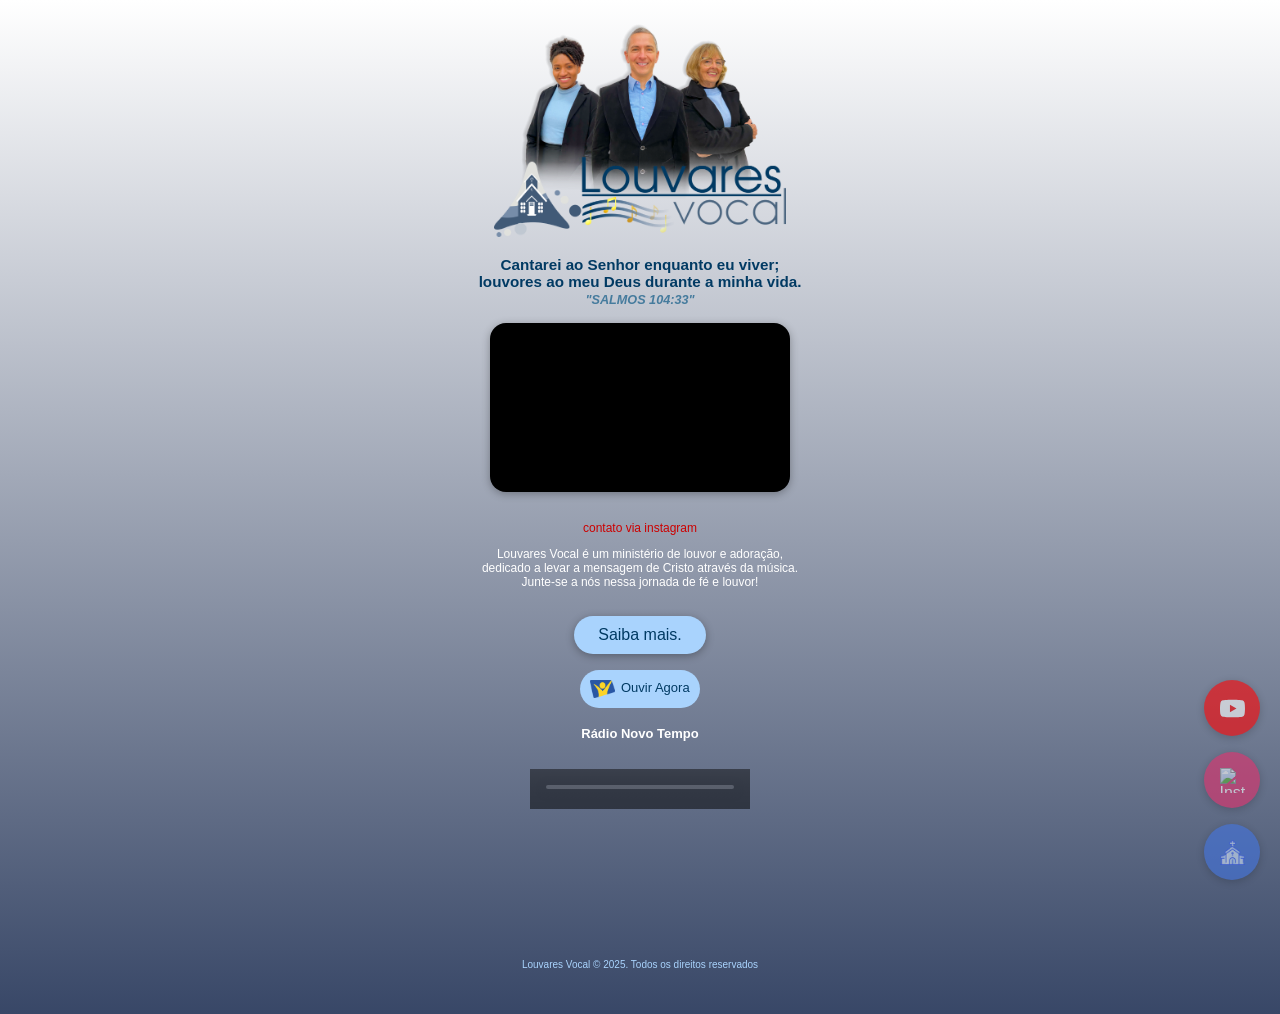
==== index.html @ d56c3304 "Alteração no botão NT" ====
<!DOCTYPE html>
<html lang="pt-br">
<head>
    <meta charset="UTF-8">
    <!-- Responsividade para dispositivos móveis -->
    <meta name="viewport" content="width=414, initial-scale=1, maximum-scale=1, user-scalable=no">
    <title>Louvares Vocal</title>

    <!-- Ícone da aba do navegador -->
    <link rel="icon" href="image/Logo.png" sizes="32">
    <link rel='stylesheet' href='https://cdn-uicons.flaticon.com/2.6.0/uicons-regular-rounded/css/uicons-regular-rounded.css'>
    <!-- Manifesto PWA para instalação como aplicativo -->
    <link rel="manifest" href="manifest.json">

    <style>
        /* =============================== */
        /* VARIÁVEIS GLOBAIS              */
        /* =============================== */
        :root {
            --primary-color: #ff0000;   /* Cor principal do botão YouTube */
            --insta-color: #e1306c;     /* Cor do botão Instagram */
            --location-color: #4274e0;  /* Cor do botão de localização */
            --button-size: 56px;        /* Tamanho dos botões flutuantes */
            --shadow: 0 2px 8px rgba(0,0,0,0.3); /* Sombra padrão dos elementos */
        }

        /* =============================== */
        /* ESTILO GERAL DO BODY            */
        /* =============================== */
        body {
            font-family: "Open Sans", sans-serif; /* Fonte padrão do site */
            margin: 0;                             /* Sem margem */
            padding: 0;                            /* Sem padding */
            background-image: linear-gradient(#ffffff, #384767); /* Fundo em degradê */
            display: flex;                         /* Flexbox para centralizar conteúdo */
            justify-content: center;               /* Centraliza horizontalmente */
            min-height: 100vh;                     /* Ocupa altura total da tela */
        }

        /* =============================== */
        /* CONTAINER PRINCIPAL             */
        /* =============================== */
        .container {
            max-width: 414px;              /* Largura máxima do iPhone SE */
            width: 100vw;                  /* Ocupa largura total da viewport */
            min-height: 100vh;             /* Altura mínima igual a tela */
            padding: 24px;                 /* Espaçamento interno */
            box-sizing: border-box;        /* Inclui padding na largura/altura */
            display: flex;                 /* Flexbox para organização vertical */
            flex-direction: column;        /* Coloca itens em coluna */
            align-items: center;           /* Centraliza horizontalmente */
        }

        /* =============================== */
        /* IMAGEM DE PERFIL / CAPA         */
        /* =============================== */
        .profile-pic{
            width: 100%;                   /* Ocupa 100% da largura do container */
            height: 210px;                 /* Altura fixa da seção de perfil */
            align-content: center;
            text-align: center;            /* Centraliza conteúdo dentro da div */
            margin-bottom: 2px;            /* Espaço abaixo */
            padding-bottom: 2px;           /* Pequeno padding inferior */
        }

        #Logo {
            width: 80%;                     /* Logo ocupa 80% da largura da seção */
            height: auto;                   /* Mantém proporção da imagem */
            margin-bottom: 10px;            /* Espaço abaixo do logo */
        }

        /* =============================== */
        /* NOME / TÍTULO (opcional)        */
        /* =============================== */
        .name {
            text-align: center;             /* Centraliza texto */
            width: 150px;                   /* Largura fixa do container do nome */
            margin-bottom: 1px;             /* Pequeno espaçamento */
            font-size: 1.5rem;              /* Tamanho da fonte */
            font-weight: bold;              /* Negrito */
        }

        /* =============================== */
        /* DESCRIÇÃO E VERSÍCULO           */
        /* =============================== */
        .description {
            font-family: Arial, Helvetica, sans-serif; /* Fonte alternativa */
            font-size: 13px;                             /* Tamanho da fonte */
            color: #013a63;                              /* Cor do texto */
            text-align: center;                          /* Centraliza texto */
            margin-bottom: 0px;                          /* Sem margem inferior */
            margin-top: 2px;                             /* Pequena margem superior */
            padding: 1px;                                /* Pequeno padding interno */
        }

        .verso{
            color: #457b9d;      /* Cor do verso bíblico */
            font-style: italic;   /* Texto em itálico */
        }

        /* =============================== */
        /* SEÇÃO DE VÍDEO EMBED            */
        /* =============================== */
        .video-section {
            width: 86%;                /* Largura do container do vídeo */
            height: 180px;             /* Altura fixa */
            display: flex;             /* Flexbox para centralizar */
            justify-content: center;
            margin-bottom: 18px;       /* Espaço abaixo da seção */
        }

        iframe {
            width: 300px;              /* Largura do iframe */
            height: 169px;             /* Altura do iframe */
            max-width: 350px;          /* Largura máxima */
            border-radius: 16px;       /* Bordas arredondadas */
            box-shadow: var(--shadow); /* Sombra do vídeo */
            outline: none;             /* Remove contorno ao focar */
            background: #000;          /* Fundo preto */
        }

        /* =============================== */
        /* BOTÕES FLUTUANTES LATERAIS      */
        /* =============================== */
        .floating-buttons {
            position: fixed;           /* Fixo na tela */
            right: 20px;               /* Distância da borda direita */
            bottom: 20px;              /* Distância da borda inferior */
            display: flex;             /* Flexbox em coluna */
            flex-direction: column;
            gap: 16px;                 /* Espaçamento entre botões */
            z-index: 999;              /* Sempre acima de outros elementos */
        }

        .floating-buttons a {
            width: var(--button-size); /* Largura do botão */
            height: var(--button-size);/* Altura do botão */
            border-radius: 50%;        /* Botão circular */
            display: flex;
            justify-content: center;
            align-items: center;
            box-shadow: var(--shadow); /* Sombra do botão */
            transition: transform 0.2s, box-shadow 0.2s, opacity 0.3s; /* Animação hover */
            color: #fff;
            text-decoration: none;
            opacity: 0.6;              /* Transparência inicial */
        }

        .floating-buttons a:hover {
            transform: translateY(-4px); /* Levanta botão ao passar mouse */
            box-shadow: 0 4px 12px rgba(0,0,0,0.4); /* Sombra maior */
            opacity: 1;                   /* Fica totalmente visível */
        }

        /* Cores específicas para cada botão */
        .yt-btn { background: var(--primary-color); }
        .insta-btn { background: var(--insta-color); }
        .location-btn { background: var(--location-color); }

        /* Ícones dentro dos botões */
        .floating-buttons svg, .floating-buttons img {
            width: 25px;
            height: 25px;
        }

        /* =============================== */
        /* SEÇÃO DE AÇÃO / LINKS           */
        /* =============================== */
        .action {
            width: 100%;                  /* Ocupa 100% do container */
            display: flex;                /* Flexbox vertical */
            flex-direction: column;
            gap: 16px;                    /* Espaçamento entre botões */
            align-items: center;          /* Centraliza horizontalmente */
            margin-bottom: 20px;          /* Espaço abaixo */
        }

        .saiba-mais {
            display: flex;
            align-items: center;
            gap: 8px;                     /* Espaçamento entre ícone e texto */
            padding: 10px 24px;           /* Padding interno do botão */
            border: none;                 /* Sem borda */
            border-radius: 50px;          /* Botão arredondado */
            font-size: 1rem;
            font-weight: 500;
            cursor: pointer;
            text-decoration: none;        /* Remove sublinhado */
            box-shadow: var(--shadow);    /* Sombra do botão */
            color: #013a63;               /* Cor do texto */
            background-color: #a9d3fd;   /* Cor de fundo */
        }

        .saiba-mais:hover {
            background-color: #95c5e7;   /* Cor de fundo ao passar mouse */
        }

        h1 {
            color: #fff;
            margin-top: 2px;
            margin-bottom: 2px;
            font-size: 13px;
            }
            #radio {
            width: 60%;
            max-width: 400px;
            height: 40px;
            margin: 10px auto;
            display: block;
            background: transparent;
            object-fit: none;
            opacity: 0.5;
            }
            #playBtn {
            padding: 10px;
            font-size: 13px;
            background: #a9d3fd;
            color: #013a63;
            border: none;
            border-radius: 50px;
            cursor: pointer;
            transition: 0.3s;
            }
            #playBtn:hover {
            background: #95c5e7;
        }
        /* =============================== */
        /* RESPONSIVIDADE                  */
        /* =============================== */
        @media (min-width: 1440px) {
            .container {
                width: calc(50vw - 10px);   /* Ajuste proporcional em telas maiores */
            }
            .video-section iframe {
                max-width: 60vw;            /* Aumenta tamanho do vídeo */
            }
        }
    </style>
</head>

<body>
    <!-- =============================== -->
    <!-- CONTAINER PRINCIPAL             -->
    <!-- =============================== -->
    <div class="container">

        <!-- =============================== -->
        <!-- LOGO / CAPA DO MINISTÉRIO       -->
        <!-- =============================== -->
        <div class="profile-pic">
            <img id="Logo" src="image/Capa.png" alt="Logo">
        </div>

        <!-- =============================== -->
        <!-- NOME / TÍTULO (opcional)       -->
        <!-- =============================== -->
        <!-- <div class="name">
            <img class="name" src="nome.png" alt="">
        </div> -->

        <!-- =============================== -->
        <!-- DESCRIÇÃO E VERSÍCULO           -->
        <!-- =============================== -->
        <div class="description">
            <h3>
                Cantarei ao Senhor enquanto eu viver;<br> 
                louvores ao meu Deus durante a minha vida.<br> 
                <small class="verso">"SALMOS 104:33"</small>
            </h3>
        </div>

        <!-- =============================== -->
        <!-- VÍDEO EMBED YOUTUBE             -->
        <!-- =============================== -->
        <div class="video-section">
            <iframe
                id="yt-iframe"
                width="350"
                height="197"
                src="https://www.youtube.com/embed/maklU1Z18B4?autoplay=1&loop=1&playlist=maklU1Z18B4&controls=0&mute=0&modestbranding=1&rel=0"
                title="YouTube video player"
                frameborder="0"
                allow="autoplay; encrypted-media"
                allowfullscreen>
            </iframe>
        </div>

        <!-- =============================== -->
        <!-- TEXTO DE APRESENTAÇÃO           -->
        <!-- =============================== -->
        <div style="text-align: center;padding: 5px;margin-top: -5px;margin-bottom: 10px; color: #ffffff; font-size: 12px;font-family: 'Open Sans' sans-serif;">
            <div style="color: #cc0000;font-size: 12px;">contato via instagram</div>
            <p>Louvares Vocal é um ministério de louvor e adoração, <br> dedicado a levar a mensagem de Cristo através da música. 
                <br> Junte-se a nós nessa jornada de fé e louvor!</p>
        </div>

        <!-- =============================== -->
        <!-- BOTÕES DE AÇÃO / LINKS           -->
        <!-- =============================== -->
        <div class="action">
            <a class="saiba-mais" href="saibamais.html" rel="noopener">
                Saiba mais.
            </a>
            
            <button id="playBtn">
                <img src="image/nt.png" width="25px" alt="Logo Rádio Novo Tempo" style="vertical-align: middle; margin-right: 2px;">
                 Ouvir Agora
            </button>
            <h1><i class="fi fi-rr-music-alt"></i> Rádio Novo Tempo <i class="fi fi-rr-fm-radio"></i></h1>
            <video id="radio" controls playsinline></video>
        </div>

        <!-- =============================== -->
        <!-- RODAPÉ                          -->
        <!-- =============================== -->
        <footer style="text-align: center;align-items: end; padding: 0px;margin-bottom: 10px;margin-top: 30%; color: #a9d3fd; font-size: 10px;">
            <p>Louvares Vocal &copy; 2025. Todos os direitos reservados</p>
        </footer>
    </div>

    <!-- =============================== -->
    <!-- BOTÕES FLUTUANTES CIRCULARES     -->
    <!-- =============================== -->
    <div class="floating-buttons">
        <!-- Botão YouTube -->
        <a class="yt-btn" href="https://youtube.com/@LouvaresVocal" target="_blank">
            <svg width="24" height="24" viewBox="0 0 24 24" fill="#fff">
                <path d="M23.498 6.186a2.994 2.994 0 0 0-2.108-2.117C19.222 3.5 12 3.5 12 3.5s-7.222 0-9.39.569A2.994 2.994 0 0 0 .502 6.186C0 8.36 0 12 0 12s0 3.64.502 5.814a2.994 2.994 0 0 0 2.108 2.117C4.778 20.5 12 20.5 12 20.5s7.222 0 9.39-.569a2.994 2.994 0 0 0 2.108-2.117C24 15.64 24 12 24 12s0-3.64-.502-5.814zM9.545 15.568V8.432L15.818 12l-6.273 3.568z"/>
            </svg>
        </a>

        <!-- Botão Instagram -->
        <a class="insta-btn" href="https://instagram.com/louvaresvocal" target="_blank">
            <img src="https://upload.wikimedia.org/wikipedia/commons/a/a5/Instagram_icon.png" alt="Instagram Icon">
        </a>

        <!-- Botão Localização -->
        <a class="location-btn" href="https://igrejas.adventistas.org/" target="_blank">
            <img src="image/igreja.png" width="24" height="24" alt="Igreja Icon">
        </a>
    </div>

    <!-- =============================== -->
    <!-- SERVICE WORKER PARA PWA          -->
    <!-- =============================== -->
    <script>
        if ("serviceWorker" in navigator) {
            window.addEventListener("load", () => {
                navigator.serviceWorker.register("service-worker.js")
                    .then(reg => console.log("Service Worker registrado:", reg))
                    .catch(err => console.log("Erro ao registrar Service Worker:", err));
            });
        }
    </script>

    <script src="https://cdn.jsdelivr.net/npm/hls.js@latest"></script>
  <script>
    // Inicialização do HLS.js
    // Player da Rádio
    const streamURL = "https://stream.live.novotempo.com/radio/smil:radionovotempo.smil/playlist.m3u8";
    const video = document.getElementById("radio");
    const btn = document.getElementById("playBtn");

    function initPlayer() {
      if (video.canPlayType("application/vnd.apple.mpegurl")) {
        video.src = streamURL;
      } else if (Hls.isSupported()) {
        const hls = new Hls();
        hls.loadSource(streamURL);
        hls.attachMedia(video);
      } else {
        alert("Seu navegador não suporta streaming HLS.");
      }
    }

    initPlayer();

    btn.addEventListener("click", () => {
      video.play().catch(err => {
        console.error("Erro ao iniciar:", err);
      });
    });
  </script>
</body>
</html>
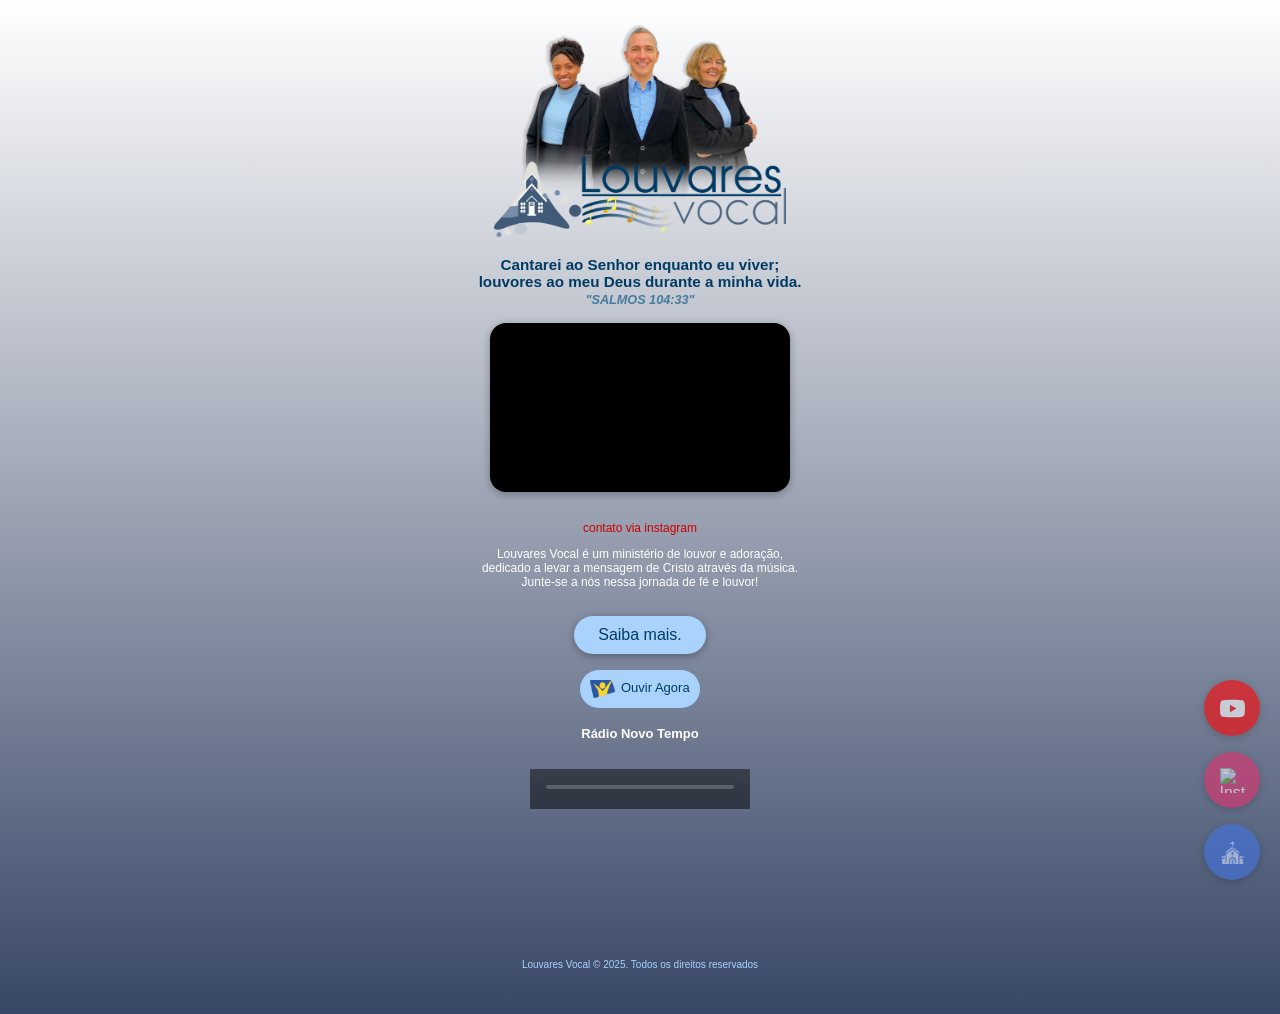
==== commit cfcccc0f: "Update link NT Colocado a NT florianopolis" ====
--- a/index.html
+++ b/index.html
@@ -357,7 +357,7 @@
   <script>
     // Inicialização do HLS.js
     // Player da Rádio
-    const streamURL = "https://stream.live.novotempo.com/radio/smil:radionovotempo.smil/playlist.m3u8";
+    const streamURL = "https://stream.live.novotempo.com/radio/smil:rntFlorianopolisSC.smil/playlist.m3u8";
     const video = document.getElementById("radio");
     const btn = document.getElementById("playBtn");
 
@@ -383,3 +383,4 @@
   </script>
 </body>
 </html>
+
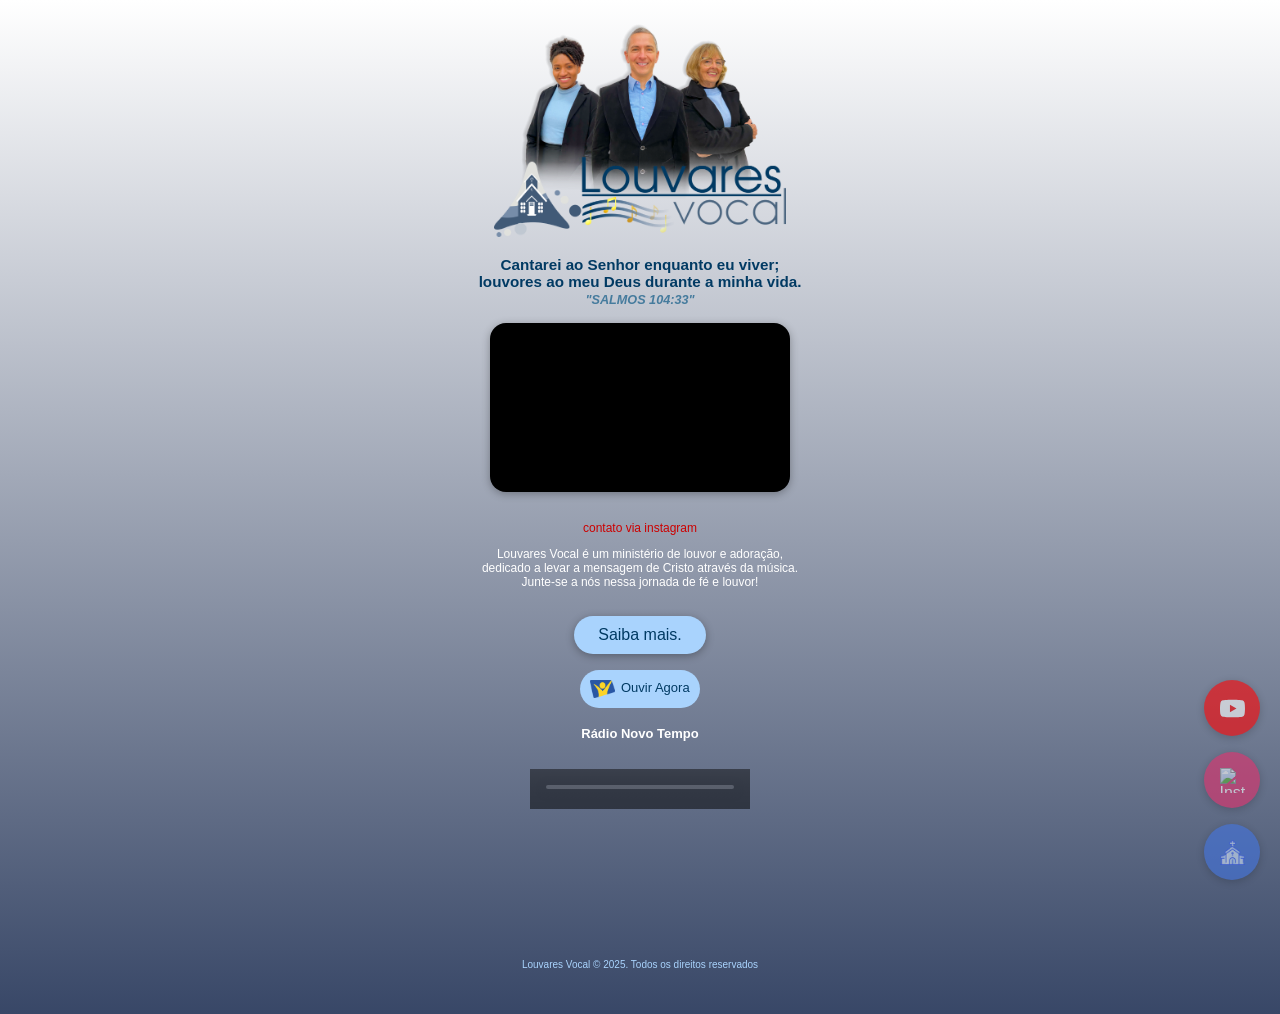
==== commit c448e0c5: "Update home.html link radio nt rio de janeiro" ====
--- a/index.html
+++ b/index.html
@@ -357,7 +357,7 @@
   <script>
     // Inicialização do HLS.js
     // Player da Rádio
-    const streamURL = "https://stream.live.novotempo.com/radio/smil:rntFlorianopolisSC.smil/playlist.m3u8";
+    const streamURL = "https://stream.live.novotempo.com/radio/smil:rntRioRJ.smil/playlist.m3u8";
     const video = document.getElementById("radio");
     const btn = document.getElementById("playBtn");
 
@@ -384,3 +384,4 @@
 </body>
 </html>
 
+
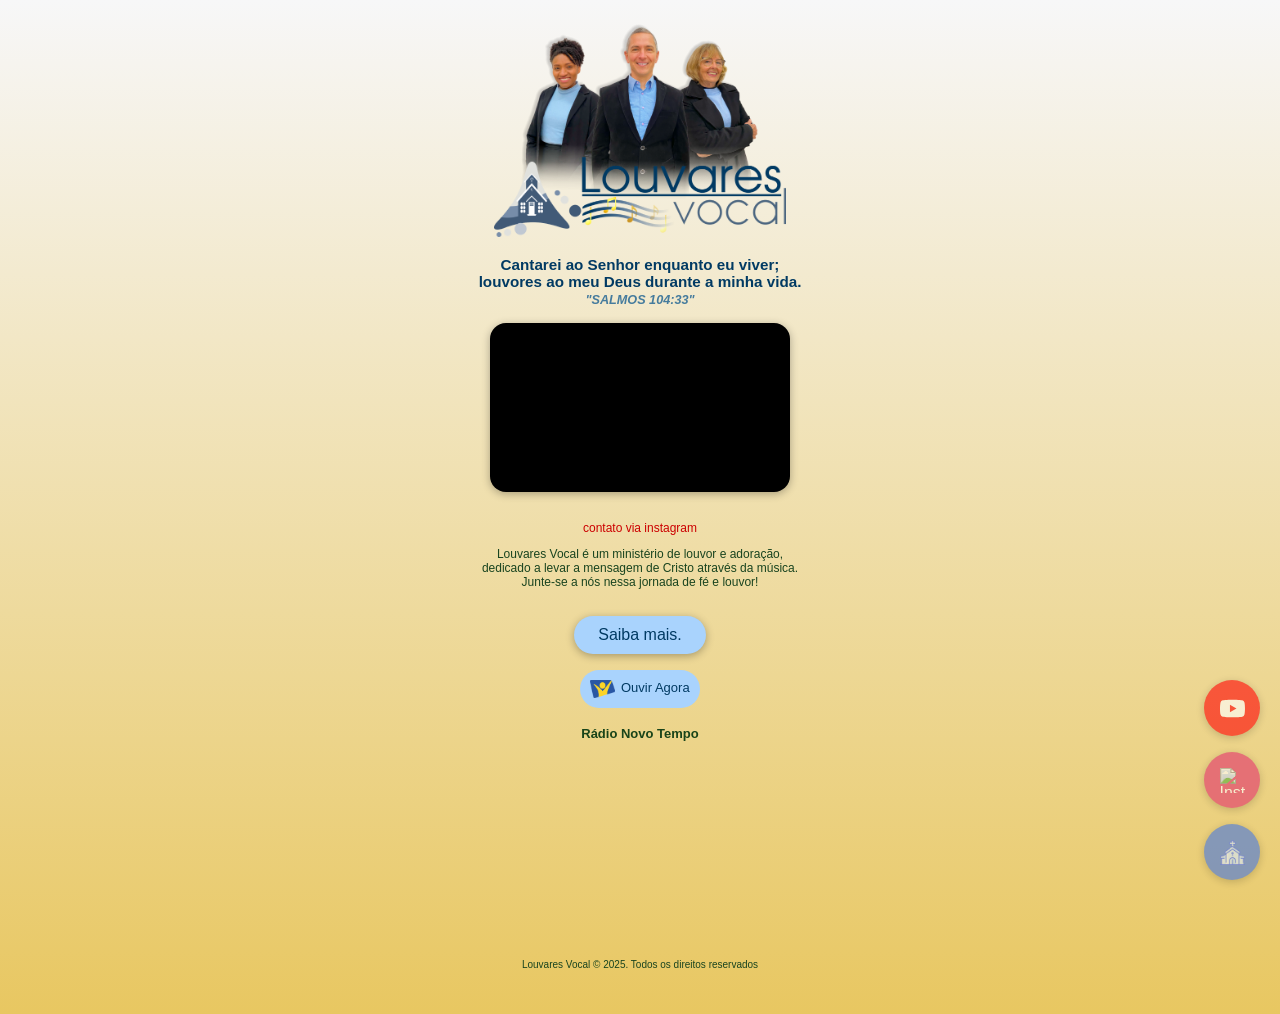
==== commit c0c4731b: "Update index.html Tema de natal" ====
--- a/index.html
+++ b/index.html
@@ -31,10 +31,18 @@
             font-family: "Open Sans", sans-serif; /* Fonte padrão do site */
             margin: 0;                             /* Sem margem */
             padding: 0;                            /* Sem padding */
-            background-image: linear-gradient(#ffffff, #384767); /* Fundo em degradê */
+            background-image: linear-gradient(#F7F7F8, #E8C761); /* Fundo em degradê */
             display: flex;                         /* Flexbox para centralizar conteúdo */
             justify-content: center;               /* Centraliza horizontalmente */
             min-height: 100vh;                     /* Ocupa altura total da tela */
+        }
+        .luz img {
+            position: fixed;
+            top: 0px;
+            left: 0;
+            width: 100%;
+            z-index: -1; /* Coloca a imagem atrás do conteúdo */
+            opacity: 0.9; /* Ajusta a opacidade para um efeito sutil */
         }
 
         /* =============================== */
@@ -196,7 +204,7 @@
         }
 
         h1 {
-            color: #fff;
+            color: #194419;
             margin-top: 2px;
             margin-bottom: 2px;
             font-size: 13px;
@@ -209,7 +217,7 @@
             display: block;
             background: transparent;
             object-fit: none;
-            opacity: 0.5;
+            opacity: 0;
             }
             #playBtn {
             padding: 10px;
@@ -239,11 +247,14 @@
 </head>
 
 <body>
+    <div class="luz">
+            <img src="image/luz.png" alt="">
+        </div>
     <!-- =============================== -->
     <!-- CONTAINER PRINCIPAL             -->
     <!-- =============================== -->
     <div class="container">
-
+        
         <!-- =============================== -->
         <!-- LOGO / CAPA DO MINISTÉRIO       -->
         <!-- =============================== -->
@@ -288,7 +299,7 @@
         <!-- =============================== -->
         <!-- TEXTO DE APRESENTAÇÃO           -->
         <!-- =============================== -->
-        <div style="text-align: center;padding: 5px;margin-top: -5px;margin-bottom: 10px; color: #ffffff; font-size: 12px;font-family: 'Open Sans' sans-serif;">
+        <div style="text-align: center;padding: 5px;margin-top: -5px;margin-bottom: 10px; color: #19441F; font-size: 12px;font-family: 'Open Sans' sans-serif;">
             <div style="color: #cc0000;font-size: 12px;">contato via instagram</div>
             <p>Louvares Vocal é um ministério de louvor e adoração, <br> dedicado a levar a mensagem de Cristo através da música. 
                 <br> Junte-se a nós nessa jornada de fé e louvor!</p>
@@ -313,7 +324,7 @@
         <!-- =============================== -->
         <!-- RODAPÉ                          -->
         <!-- =============================== -->
-        <footer style="text-align: center;align-items: end; padding: 0px;margin-bottom: 10px;margin-top: 30%; color: #a9d3fd; font-size: 10px;">
+        <footer style="text-align: center;align-items: end; padding: 0px;margin-bottom: 10px;margin-top: 30%; color: #19441F; font-size: 10px;">
             <p>Louvares Vocal &copy; 2025. Todos os direitos reservados</p>
         </footer>
     </div>
@@ -357,7 +368,7 @@
   <script>
     // Inicialização do HLS.js
     // Player da Rádio
-    const streamURL = "https://stream.live.novotempo.com/radio/smil:rntRioRJ.smil/playlist.m3u8";
+    const streamURL = "https://stream.live.novotempo.com/radio/smil:radionovotempo.smil/playlist.m3u8";
     const video = document.getElementById("radio");
     const btn = document.getElementById("playBtn");
 
@@ -383,5 +394,3 @@
   </script>
 </body>
 </html>
-
-
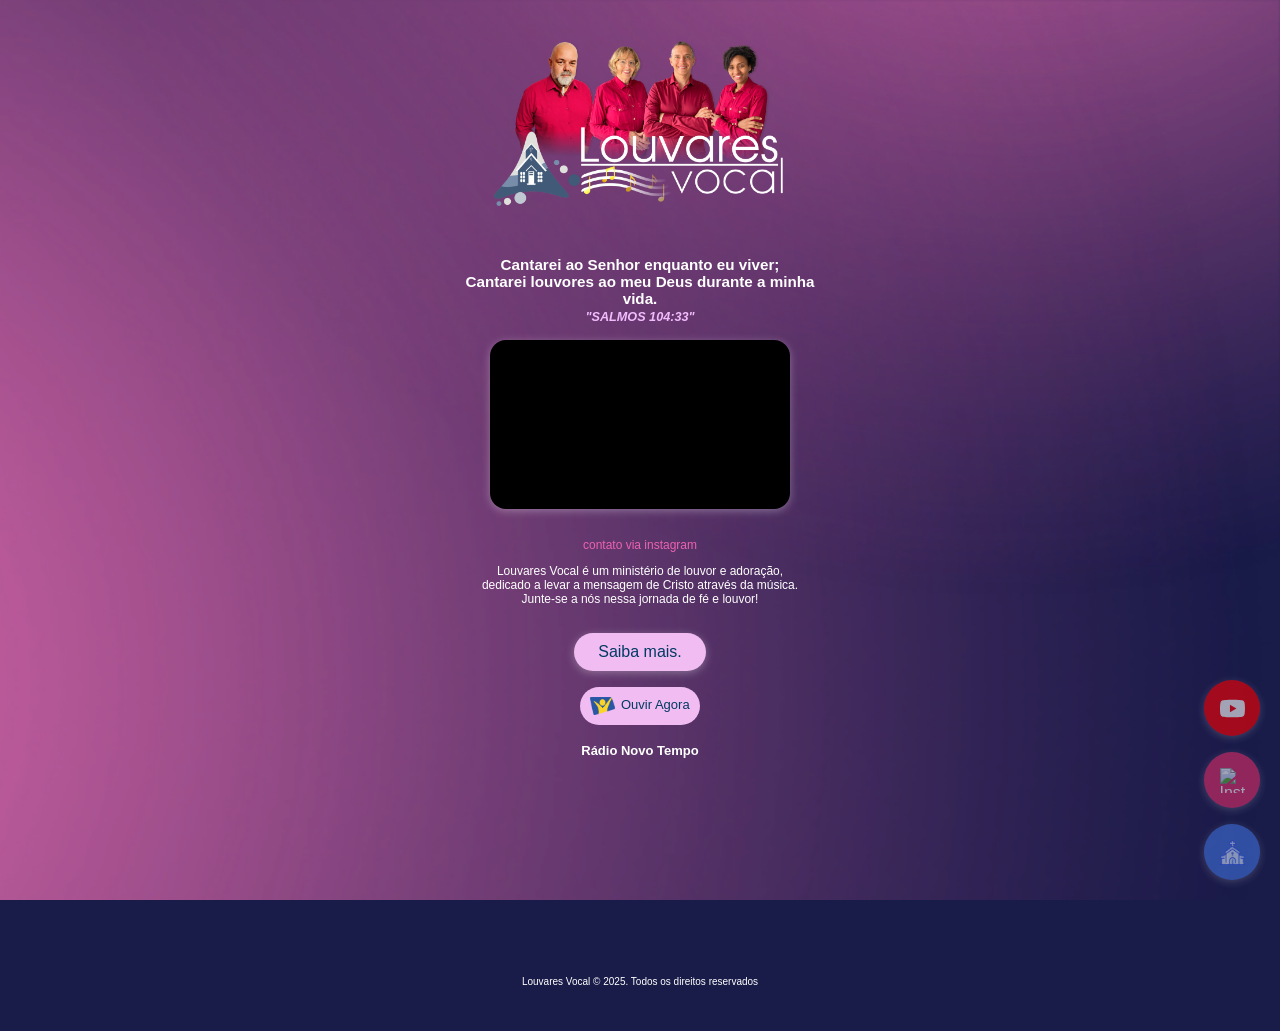
==== commit 455de3b5: "Update index.html" ====
--- a/index.html
+++ b/index.html
@@ -11,245 +11,13 @@
     <link rel='stylesheet' href='https://cdn-uicons.flaticon.com/2.6.0/uicons-regular-rounded/css/uicons-regular-rounded.css'>
     <!-- Manifesto PWA para instalação como aplicativo -->
     <link rel="manifest" href="manifest.json">
-
-    <style>
-        /* =============================== */
-        /* VARIÁVEIS GLOBAIS              */
-        /* =============================== */
-        :root {
-            --primary-color: #ff0000;   /* Cor principal do botão YouTube */
-            --insta-color: #e1306c;     /* Cor do botão Instagram */
-            --location-color: #4274e0;  /* Cor do botão de localização */
-            --button-size: 56px;        /* Tamanho dos botões flutuantes */
-            --shadow: 0 2px 8px rgba(0,0,0,0.3); /* Sombra padrão dos elementos */
-        }
-
-        /* =============================== */
-        /* ESTILO GERAL DO BODY            */
-        /* =============================== */
-        body {
-            font-family: "Open Sans", sans-serif; /* Fonte padrão do site */
-            margin: 0;                             /* Sem margem */
-            padding: 0;                            /* Sem padding */
-            background-image: linear-gradient(#F7F7F8, #E8C761); /* Fundo em degradê */
-            display: flex;                         /* Flexbox para centralizar conteúdo */
-            justify-content: center;               /* Centraliza horizontalmente */
-            min-height: 100vh;                     /* Ocupa altura total da tela */
-        }
-        .luz img {
-            position: fixed;
-            top: 0px;
-            left: 0;
-            width: 100%;
-            z-index: -1; /* Coloca a imagem atrás do conteúdo */
-            opacity: 0.9; /* Ajusta a opacidade para um efeito sutil */
-        }
-
-        /* =============================== */
-        /* CONTAINER PRINCIPAL             */
-        /* =============================== */
-        .container {
-            max-width: 414px;              /* Largura máxima do iPhone SE */
-            width: 100vw;                  /* Ocupa largura total da viewport */
-            min-height: 100vh;             /* Altura mínima igual a tela */
-            padding: 24px;                 /* Espaçamento interno */
-            box-sizing: border-box;        /* Inclui padding na largura/altura */
-            display: flex;                 /* Flexbox para organização vertical */
-            flex-direction: column;        /* Coloca itens em coluna */
-            align-items: center;           /* Centraliza horizontalmente */
-        }
-
-        /* =============================== */
-        /* IMAGEM DE PERFIL / CAPA         */
-        /* =============================== */
-        .profile-pic{
-            width: 100%;                   /* Ocupa 100% da largura do container */
-            height: 210px;                 /* Altura fixa da seção de perfil */
-            align-content: center;
-            text-align: center;            /* Centraliza conteúdo dentro da div */
-            margin-bottom: 2px;            /* Espaço abaixo */
-            padding-bottom: 2px;           /* Pequeno padding inferior */
-        }
-
-        #Logo {
-            width: 80%;                     /* Logo ocupa 80% da largura da seção */
-            height: auto;                   /* Mantém proporção da imagem */
-            margin-bottom: 10px;            /* Espaço abaixo do logo */
-        }
-
-        /* =============================== */
-        /* NOME / TÍTULO (opcional)        */
-        /* =============================== */
-        .name {
-            text-align: center;             /* Centraliza texto */
-            width: 150px;                   /* Largura fixa do container do nome */
-            margin-bottom: 1px;             /* Pequeno espaçamento */
-            font-size: 1.5rem;              /* Tamanho da fonte */
-            font-weight: bold;              /* Negrito */
-        }
-
-        /* =============================== */
-        /* DESCRIÇÃO E VERSÍCULO           */
-        /* =============================== */
-        .description {
-            font-family: Arial, Helvetica, sans-serif; /* Fonte alternativa */
-            font-size: 13px;                             /* Tamanho da fonte */
-            color: #013a63;                              /* Cor do texto */
-            text-align: center;                          /* Centraliza texto */
-            margin-bottom: 0px;                          /* Sem margem inferior */
-            margin-top: 2px;                             /* Pequena margem superior */
-            padding: 1px;                                /* Pequeno padding interno */
-        }
-
-        .verso{
-            color: #457b9d;      /* Cor do verso bíblico */
-            font-style: italic;   /* Texto em itálico */
-        }
-
-        /* =============================== */
-        /* SEÇÃO DE VÍDEO EMBED            */
-        /* =============================== */
-        .video-section {
-            width: 86%;                /* Largura do container do vídeo */
-            height: 180px;             /* Altura fixa */
-            display: flex;             /* Flexbox para centralizar */
-            justify-content: center;
-            margin-bottom: 18px;       /* Espaço abaixo da seção */
-        }
-
-        iframe {
-            width: 300px;              /* Largura do iframe */
-            height: 169px;             /* Altura do iframe */
-            max-width: 350px;          /* Largura máxima */
-            border-radius: 16px;       /* Bordas arredondadas */
-            box-shadow: var(--shadow); /* Sombra do vídeo */
-            outline: none;             /* Remove contorno ao focar */
-            background: #000;          /* Fundo preto */
-        }
-
-        /* =============================== */
-        /* BOTÕES FLUTUANTES LATERAIS      */
-        /* =============================== */
-        .floating-buttons {
-            position: fixed;           /* Fixo na tela */
-            right: 20px;               /* Distância da borda direita */
-            bottom: 20px;              /* Distância da borda inferior */
-            display: flex;             /* Flexbox em coluna */
-            flex-direction: column;
-            gap: 16px;                 /* Espaçamento entre botões */
-            z-index: 999;              /* Sempre acima de outros elementos */
-        }
-
-        .floating-buttons a {
-            width: var(--button-size); /* Largura do botão */
-            height: var(--button-size);/* Altura do botão */
-            border-radius: 50%;        /* Botão circular */
-            display: flex;
-            justify-content: center;
-            align-items: center;
-            box-shadow: var(--shadow); /* Sombra do botão */
-            transition: transform 0.2s, box-shadow 0.2s, opacity 0.3s; /* Animação hover */
-            color: #fff;
-            text-decoration: none;
-            opacity: 0.6;              /* Transparência inicial */
-        }
-
-        .floating-buttons a:hover {
-            transform: translateY(-4px); /* Levanta botão ao passar mouse */
-            box-shadow: 0 4px 12px rgba(0,0,0,0.4); /* Sombra maior */
-            opacity: 1;                   /* Fica totalmente visível */
-        }
-
-        /* Cores específicas para cada botão */
-        .yt-btn { background: var(--primary-color); }
-        .insta-btn { background: var(--insta-color); }
-        .location-btn { background: var(--location-color); }
-
-        /* Ícones dentro dos botões */
-        .floating-buttons svg, .floating-buttons img {
-            width: 25px;
-            height: 25px;
-        }
-
-        /* =============================== */
-        /* SEÇÃO DE AÇÃO / LINKS           */
-        /* =============================== */
-        .action {
-            width: 100%;                  /* Ocupa 100% do container */
-            display: flex;                /* Flexbox vertical */
-            flex-direction: column;
-            gap: 16px;                    /* Espaçamento entre botões */
-            align-items: center;          /* Centraliza horizontalmente */
-            margin-bottom: 20px;          /* Espaço abaixo */
-        }
-
-        .saiba-mais {
-            display: flex;
-            align-items: center;
-            gap: 8px;                     /* Espaçamento entre ícone e texto */
-            padding: 10px 24px;           /* Padding interno do botão */
-            border: none;                 /* Sem borda */
-            border-radius: 50px;          /* Botão arredondado */
-            font-size: 1rem;
-            font-weight: 500;
-            cursor: pointer;
-            text-decoration: none;        /* Remove sublinhado */
-            box-shadow: var(--shadow);    /* Sombra do botão */
-            color: #013a63;               /* Cor do texto */
-            background-color: #a9d3fd;   /* Cor de fundo */
-        }
-
-        .saiba-mais:hover {
-            background-color: #95c5e7;   /* Cor de fundo ao passar mouse */
-        }
-
-        h1 {
-            color: #194419;
-            margin-top: 2px;
-            margin-bottom: 2px;
-            font-size: 13px;
-            }
-            #radio {
-            width: 60%;
-            max-width: 400px;
-            height: 40px;
-            margin: 10px auto;
-            display: block;
-            background: transparent;
-            object-fit: none;
-            opacity: 0;
-            }
-            #playBtn {
-            padding: 10px;
-            font-size: 13px;
-            background: #a9d3fd;
-            color: #013a63;
-            border: none;
-            border-radius: 50px;
-            cursor: pointer;
-            transition: 0.3s;
-            }
-            #playBtn:hover {
-            background: #95c5e7;
-        }
-        /* =============================== */
-        /* RESPONSIVIDADE                  */
-        /* =============================== */
-        @media (min-width: 1440px) {
-            .container {
-                width: calc(50vw - 10px);   /* Ajuste proporcional em telas maiores */
-            }
-            .video-section iframe {
-                max-width: 60vw;            /* Aumenta tamanho do vídeo */
-            }
-        }
-    </style>
+    <link rel="stylesheet" href="Style/style.css">
 </head>
 
 <body>
     <div class="luz">
-            <img src="image/luz.png" alt="">
-        </div>
+            <img src="image/CantoSuper.png" alt="">
+    </div>
     <!-- =============================== -->
     <!-- CONTAINER PRINCIPAL             -->
     <!-- =============================== -->
@@ -275,7 +43,7 @@
         <div class="description">
             <h3>
                 Cantarei ao Senhor enquanto eu viver;<br> 
-                louvores ao meu Deus durante a minha vida.<br> 
+                Cantarei louvores ao meu Deus durante a minha vida.<br> 
                 <small class="verso">"SALMOS 104:33"</small>
             </h3>
         </div>
@@ -299,8 +67,8 @@
         <!-- =============================== -->
         <!-- TEXTO DE APRESENTAÇÃO           -->
         <!-- =============================== -->
-        <div style="text-align: center;padding: 5px;margin-top: -5px;margin-bottom: 10px; color: #19441F; font-size: 12px;font-family: 'Open Sans' sans-serif;">
-            <div style="color: #cc0000;font-size: 12px;">contato via instagram</div>
+        <div style="text-align: center;padding: 5px;margin-top: -5px;margin-bottom: 10px; color: rgb(255, 255, 255)1F; font-size: 12px;font-family: 'Open Sans' sans-serif;">
+            <div style="color: #EB62AE;font-size: 12px;">contato via instagram</div>
             <p>Louvares Vocal é um ministério de louvor e adoração, <br> dedicado a levar a mensagem de Cristo através da música. 
                 <br> Junte-se a nós nessa jornada de fé e louvor!</p>
         </div>
@@ -326,6 +94,9 @@
         <!-- =============================== -->
         <footer style="text-align: center;align-items: end; padding: 0px;margin-bottom: 10px;margin-top: 30%; color: #19441F; font-size: 10px;">
             <p>Louvares Vocal &copy; 2025. Todos os direitos reservados</p>
+            <div class="LuzInferior">
+                <img src="image/CantoInfer.png" alt="">
+            </div>
         </footer>
     </div>
 
--- a/Style/style.css
+++ b/Style/style.css
@@ -0,0 +1,241 @@
+ /* =============================== */
+        /* VARIÁVEIS GLOBAIS              */
+        /* =============================== */
+        :root {
+            --primary-color: #ff0000;   /* Cor principal do botão YouTube */
+            --insta-color: #e1306c;     /* Cor do botão Instagram */
+            --location-color: #4274e0;  /* Cor do botão de localização */
+            --button-size: 56px;        /* Tamanho dos botões flutuantes */
+            --shadow: 0 2px 8px rgba(255, 255, 255, 0.3); /* Sombra padrão dos elementos */
+        }
+
+        /* =============================== */
+        /* ESTILO GERAL DO BODY            */
+        /* =============================== */
+        body {
+            font-family: "Open Sans", sans-serif; /* Fonte padrão do site */
+            margin: 0;                             /* Sem margem */
+            padding: 0;                            /* Sem padding */
+            background-image: linear-gradient(#191B49, #191b49); /* Fundo em degradê */
+            display: flex;                         /* Flexbox para centralizar conteúdo */
+            justify-content: center;               /* Centraliza horizontalmente */
+            min-height: 100vh;                     /* Ocupa altura total da tela */
+        }
+        .luz img {
+            position: fixed;
+            top: 0px;
+            left: 0;
+            width: 100%;
+            z-index: -1; /* Coloca a imagem atrás do conteúdo */
+            opacity: 0.9; /* Ajusta a opacidade para um efeito sutil */
+        }
+        .LuzInferior img {
+            position: fixed;
+            bottom: 0px;
+            left: 0;
+            width: 100%;
+            z-index: -1; /* Coloca a imagem atrás do conteúdo */
+            opacity: 0.9; /* Ajusta a opacidade para um efeito sutil */
+        }
+
+        /* =============================== */
+        /* CONTAINER PRINCIPAL             */
+        /* =============================== */
+        .container {
+            max-width: 414px;              /* Largura máxima do iPhone SE */
+            width: 100vw;                  /* Ocupa largura total da viewport */
+            min-height: 100vh;             /* Altura mínima igual a tela */
+            padding: 24px;                 /* Espaçamento interno */
+            box-sizing: border-box;        /* Inclui padding na largura/altura */
+            display: flex;                 /* Flexbox para organização vertical */
+            flex-direction: column;        /* Coloca itens em coluna */
+            align-items: center;           /* Centraliza horizontalmente */
+        }
+
+        /* =============================== */
+        /* IMAGEM DE PERFIL / CAPA         */
+        /* =============================== */
+        .profile-pic{
+            width: 100%;                   /* Ocupa 100% da largura do container */
+            height: 210px;                 /* Altura fixa da seção de perfil */
+            align-content: center;
+            text-align: center;            /* Centraliza conteúdo dentro da div */
+            margin-bottom: 2px;            /* Espaço abaixo */
+            padding-bottom: 2px;           /* Pequeno padding inferior */
+        }
+
+        #Logo {
+            width: 80%;                     /* Logo ocupa 80% da largura da seção */
+            height: auto;                   /* Mantém proporção da imagem */
+            margin-bottom: 10px;            /* Espaço abaixo do logo */
+        }
+
+        /* =============================== */
+        /* NOME / TÍTULO (opcional)        */
+        /* =============================== */
+        .name {
+            text-align: center;             /* Centraliza texto */
+            width: 150px;                   /* Largura fixa do container do nome */
+            margin-bottom: 1px;             /* Pequeno espaçamento */
+            font-size: 1.5rem;              /* Tamanho da fonte */
+            font-weight: bold;              /* Negrito */
+        }
+
+        /* =============================== */
+        /* DESCRIÇÃO E VERSÍCULO           */
+        /* =============================== */
+        .description {
+            font-family: Arial, Helvetica, sans-serif; /* Fonte alternativa */
+            font-size: 13px;                             /* Tamanho da fonte */
+            color: #ffffff;                              /* Cor do texto */
+            text-align: center;                          /* Centraliza texto */
+            margin-bottom: 0px;                          /* Sem margem inferior */
+            margin-top: 2px;                             /* Pequena margem superior */
+            padding: 1px;                                /* Pequeno padding interno */
+        }
+
+        .verso {
+            color: #f1bcfc;      /* Cor do verso bíblico */
+            font-style: italic;   /* Texto em itálico */
+        }
+
+        /* =============================== */
+        /* SEÇÃO DE VÍDEO EMBED            */
+        /* =============================== */
+        .video-section {
+            width: 86%;                /* Largura do container do vídeo */
+            height: 180px;             /* Altura fixa */
+            display: flex;             /* Flexbox para centralizar */
+            justify-content: center;
+            margin-bottom: 18px;       /* Espaço abaixo da seção */
+        }
+
+        iframe {
+            width: 300px;              /* Largura do iframe */
+            height: 169px;             /* Altura do iframe */
+            max-width: 350px;          /* Largura máxima */
+            border-radius: 16px;       /* Bordas arredondadas */
+            box-shadow: var(--shadow); /* Sombra do vídeo */
+            outline: none;             /* Remove contorno ao focar */
+            background: #000;          /* Fundo preto */
+        }
+
+        /* =============================== */
+        /* BOTÕES FLUTUANTES LATERAIS      */
+        /* =============================== */
+        .floating-buttons {
+            position: fixed;           /* Fixo na tela */
+            right: 20px;               /* Distância da borda direita */
+            bottom: 20px;              /* Distância da borda inferior */
+            display: flex;             /* Flexbox em coluna */
+            flex-direction: column;
+            gap: 16px;                 /* Espaçamento entre botões */
+            z-index: 999;              /* Sempre acima de outros elementos */
+        }
+
+        .floating-buttons a {
+            width: var(--button-size); /* Largura do botão */
+            height: var(--button-size);/* Altura do botão */
+            border-radius: 50%;        /* Botão circular */
+            display: flex;
+            justify-content: center;
+            align-items: center;
+            box-shadow: var(--shadow); /* Sombra do botão */
+            transition: transform 0.2s, box-shadow 0.2s, opacity 0.3s; /* Animação hover */
+            color: #fff;
+            text-decoration: none;
+            opacity: 0.6;              /* Transparência inicial */
+        }
+
+        .floating-buttons a:hover {
+            transform: translateY(-4px); /* Levanta botão ao passar mouse */
+            box-shadow: 0 4px 12px rgba(0,0,0,0.4); /* Sombra maior */
+            opacity: 1;                   /* Fica totalmente visível */
+        }
+
+        /* Cores específicas para cada botão */
+        .yt-btn { background: var(--primary-color); }
+        .insta-btn { background: var(--insta-color); }
+        .location-btn { background: var(--location-color); }
+
+        /* Ícones dentro dos botões */
+        .floating-buttons svg, .floating-buttons img {
+            width: 25px;
+            height: 25px;
+        }
+
+        /* =============================== */
+        /* SEÇÃO DE AÇÃO / LINKS           */
+        /* =============================== */
+        .action {
+            width: 100%;                  /* Ocupa 100% do container */
+            display: flex;                /* Flexbox vertical */
+            flex-direction: column;
+            gap: 16px;                    /* Espaçamento entre botões */
+            align-items: center;          /* Centraliza horizontalmente */
+            margin-bottom: 20px;          /* Espaço abaixo */
+        }
+
+        .saiba-mais {
+            display: flex;
+            align-items: center;
+            gap: 8px;                     /* Espaçamento entre ícone e texto */
+            padding: 10px 24px;           /* Padding interno do botão */
+            border: none;                 /* Sem borda */
+            border-radius: 50px;          /* Botão arredondado */
+            font-size: 1rem;
+            font-weight: 500;
+            cursor: pointer;
+            text-decoration: none;        /* Remove sublinhado */
+            box-shadow: var(--shadow);    /* Sombra do botão */
+            color: #013a63;               /* Cor do texto */
+            background-color: #f1bcf1;   /* Cor de fundo */
+        }
+
+        .saiba-mais:hover {
+            background-color: #f796f7;   /* Cor de fundo ao passar mouse */
+        }
+
+        h1 {
+            color: #ffffff;
+            margin-top: 2px;
+            margin-bottom: 2px;
+            font-size: 13px;
+            }
+            #radio {
+            width: 60%;
+            max-width: 400px;
+            height: 40px;
+            margin: 10px auto;
+            display: block;
+            background: transparent;
+            object-fit: none;
+            opacity: 0;
+            }
+            #playBtn {
+            padding: 10px;
+            font-size: 13px;
+            background: #f1bcf1;
+            color: #013a63;
+            border: none;
+            border-radius: 50px;
+            cursor: pointer;
+            transition: 0.3s;
+            }
+            #playBtn:hover {
+            background: #95c5e7;
+        }
+        p {
+            color: #ffffff;
+        }
+        /* =============================== */
+        /* RESPONSIVIDADE                  */
+        /* =============================== */
+        @media (min-width: 1440px) {
+            .container {
+                width: calc(50vw - 10px);   /* Ajuste proporcional em telas maiores */
+            }
+            .video-section iframe {
+                max-width: 60vw;            /* Aumenta tamanho do vídeo */
+            }
+        }
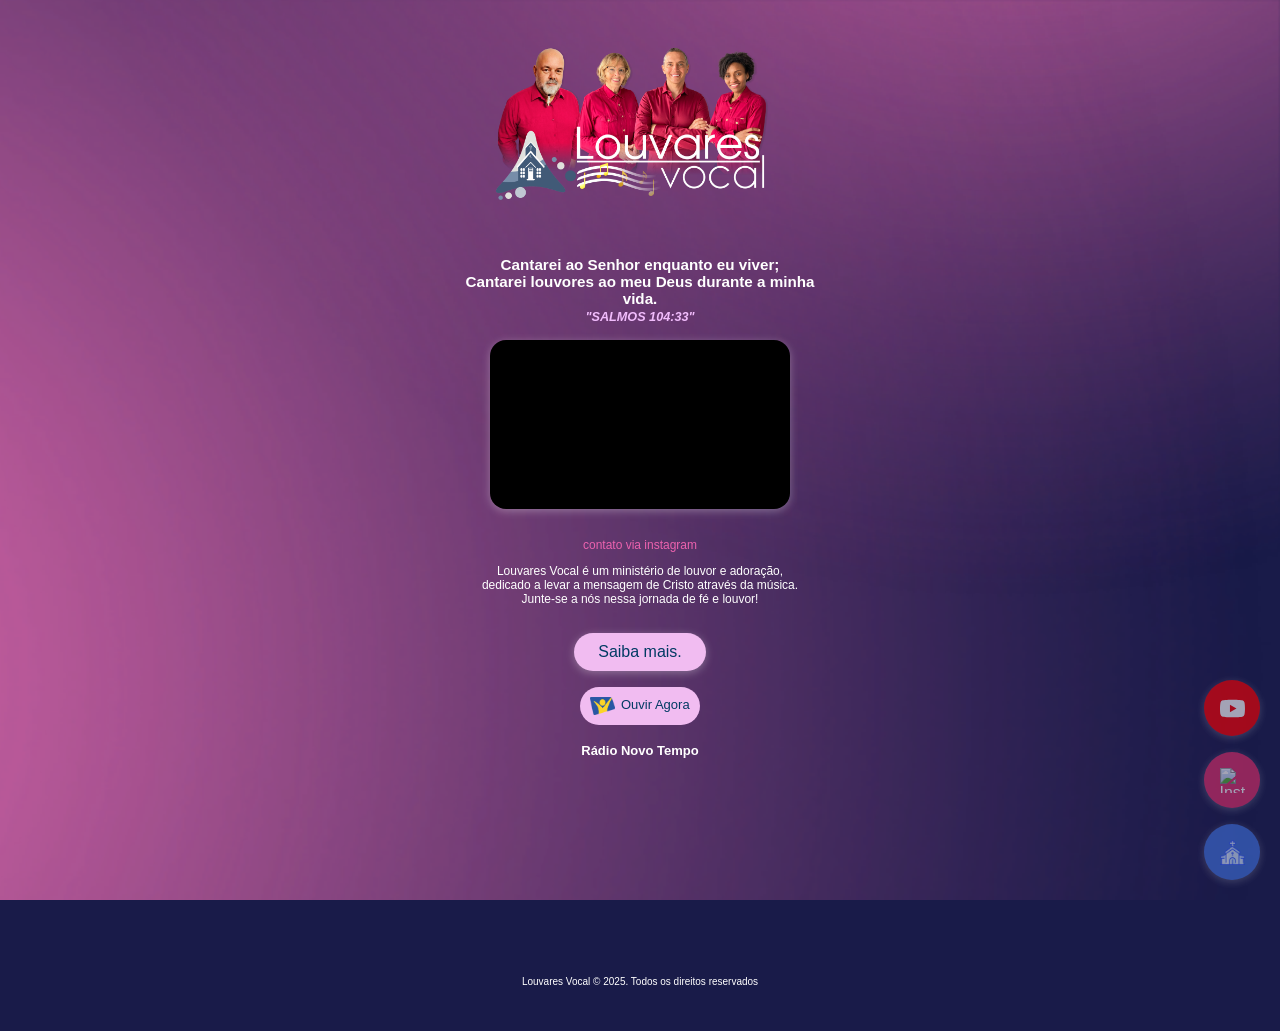
==== commit c9afb040: "Update index.html Atualização link novo tempo." ====
--- a/index.html
+++ b/index.html
@@ -139,7 +139,7 @@
   <script>
     // Inicialização do HLS.js
     // Player da Rádio
-    const streamURL = "https://stream.live.novotempo.com/radio/smil:radionovotempo.smil/playlist.m3u8";
+    const streamURL = "https://streamradio.novotempo.com/CDN-RADIO-PT/smil:radionovotempo.smil/playlist.m3u8";
     const video = document.getElementById("radio");
     const btn = document.getElementById("playBtn");
 
--- a/Style/style.css
+++ b/Style/style.css
@@ -223,7 +223,7 @@
             transition: 0.3s;
             }
             #playBtn:hover {
-            background: #95c5e7;
+            background: #f796f7;
         }
         p {
             color: #ffffff;
@@ -238,4 +238,4 @@
             .video-section iframe {
                 max-width: 60vw;            /* Aumenta tamanho do vídeo */
             }
-        }+        }
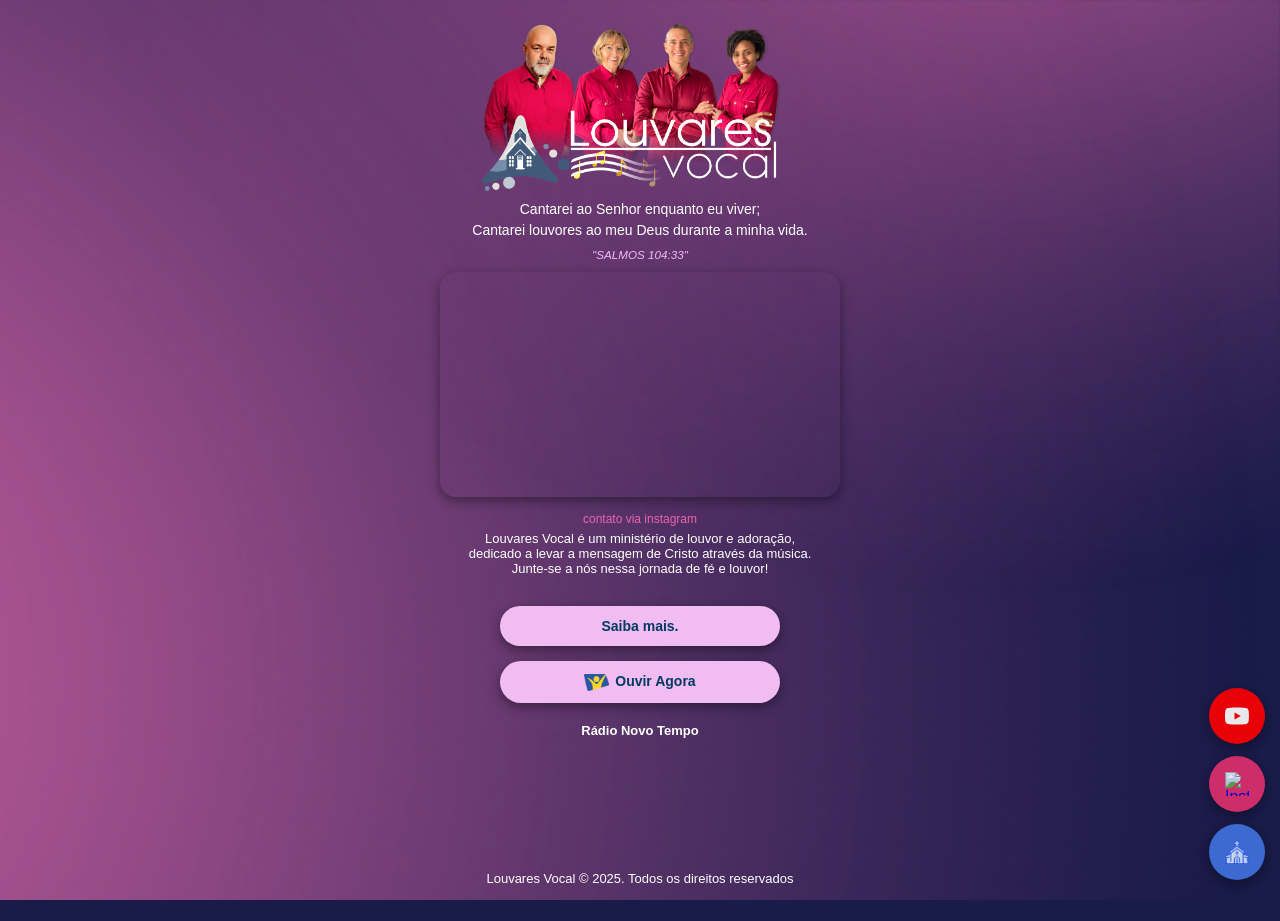
==== commit 1053ae90: "Update index.html" ====
--- a/index.html
+++ b/index.html
@@ -3,7 +3,7 @@
 <head>
     <meta charset="UTF-8">
     <!-- Responsividade para dispositivos móveis -->
-    <meta name="viewport" content="width=414, initial-scale=1, maximum-scale=1, user-scalable=no">
+    <meta name="viewport" content="width=device-width, initial-scale=1.0">
     <title>Louvares Vocal</title>
 
     <!-- Ícone da aba do navegador -->
@@ -52,16 +52,15 @@
         <!-- VÍDEO EMBED YOUTUBE             -->
         <!-- =============================== -->
         <div class="video-section">
-            <iframe
-                id="yt-iframe"
-                width="350"
-                height="197"
-                src="https://www.youtube.com/embed/maklU1Z18B4?autoplay=1&loop=1&playlist=maklU1Z18B4&controls=0&mute=0&modestbranding=1&rel=0"
-                title="YouTube video player"
-                frameborder="0"
-                allow="autoplay; encrypted-media"
-                allowfullscreen>
-            </iframe>
+            <div class="video-container">
+                <iframe
+                    id="yt-iframe"
+                    src="https://www.youtube.com/embed/maklU1Z18B4?autoplay=1&loop=1&playlist=maklU1Z18B4&controls=0&mute=0&modestbranding=1&rel=0"
+                    title="YouTube video player"
+                    allow="autoplay; encrypted-media"
+                    allowfullscreen>
+                </iframe>
+            </div>
         </div>
 
         <!-- =============================== -->
--- a/Style/style.css
+++ b/Style/style.css
@@ -1,241 +1,215 @@
- /* =============================== */
-        /* VARIÁVEIS GLOBAIS              */
-        /* =============================== */
-        :root {
-            --primary-color: #ff0000;   /* Cor principal do botão YouTube */
-            --insta-color: #e1306c;     /* Cor do botão Instagram */
-            --location-color: #4274e0;  /* Cor do botão de localização */
-            --button-size: 56px;        /* Tamanho dos botões flutuantes */
-            --shadow: 0 2px 8px rgba(255, 255, 255, 0.3); /* Sombra padrão dos elementos */
-        }
-
-        /* =============================== */
-        /* ESTILO GERAL DO BODY            */
-        /* =============================== */
-        body {
-            font-family: "Open Sans", sans-serif; /* Fonte padrão do site */
-            margin: 0;                             /* Sem margem */
-            padding: 0;                            /* Sem padding */
-            background-image: linear-gradient(#191B49, #191b49); /* Fundo em degradê */
-            display: flex;                         /* Flexbox para centralizar conteúdo */
-            justify-content: center;               /* Centraliza horizontalmente */
-            min-height: 100vh;                     /* Ocupa altura total da tela */
-        }
-        .luz img {
-            position: fixed;
-            top: 0px;
-            left: 0;
-            width: 100%;
-            z-index: -1; /* Coloca a imagem atrás do conteúdo */
-            opacity: 0.9; /* Ajusta a opacidade para um efeito sutil */
-        }
-        .LuzInferior img {
-            position: fixed;
-            bottom: 0px;
-            left: 0;
-            width: 100%;
-            z-index: -1; /* Coloca a imagem atrás do conteúdo */
-            opacity: 0.9; /* Ajusta a opacidade para um efeito sutil */
-        }
-
-        /* =============================== */
-        /* CONTAINER PRINCIPAL             */
-        /* =============================== */
-        .container {
-            max-width: 414px;              /* Largura máxima do iPhone SE */
-            width: 100vw;                  /* Ocupa largura total da viewport */
-            min-height: 100vh;             /* Altura mínima igual a tela */
-            padding: 24px;                 /* Espaçamento interno */
-            box-sizing: border-box;        /* Inclui padding na largura/altura */
-            display: flex;                 /* Flexbox para organização vertical */
-            flex-direction: column;        /* Coloca itens em coluna */
-            align-items: center;           /* Centraliza horizontalmente */
-        }
-
-        /* =============================== */
-        /* IMAGEM DE PERFIL / CAPA         */
-        /* =============================== */
-        .profile-pic{
-            width: 100%;                   /* Ocupa 100% da largura do container */
-            height: 210px;                 /* Altura fixa da seção de perfil */
-            align-content: center;
-            text-align: center;            /* Centraliza conteúdo dentro da div */
-            margin-bottom: 2px;            /* Espaço abaixo */
-            padding-bottom: 2px;           /* Pequeno padding inferior */
-        }
-
-        #Logo {
-            width: 80%;                     /* Logo ocupa 80% da largura da seção */
-            height: auto;                   /* Mantém proporção da imagem */
-            margin-bottom: 10px;            /* Espaço abaixo do logo */
-        }
-
-        /* =============================== */
-        /* NOME / TÍTULO (opcional)        */
-        /* =============================== */
-        .name {
-            text-align: center;             /* Centraliza texto */
-            width: 150px;                   /* Largura fixa do container do nome */
-            margin-bottom: 1px;             /* Pequeno espaçamento */
-            font-size: 1.5rem;              /* Tamanho da fonte */
-            font-weight: bold;              /* Negrito */
-        }
-
-        /* =============================== */
-        /* DESCRIÇÃO E VERSÍCULO           */
-        /* =============================== */
-        .description {
-            font-family: Arial, Helvetica, sans-serif; /* Fonte alternativa */
-            font-size: 13px;                             /* Tamanho da fonte */
-            color: #ffffff;                              /* Cor do texto */
-            text-align: center;                          /* Centraliza texto */
-            margin-bottom: 0px;                          /* Sem margem inferior */
-            margin-top: 2px;                             /* Pequena margem superior */
-            padding: 1px;                                /* Pequeno padding interno */
-        }
-
-        .verso {
-            color: #f1bcfc;      /* Cor do verso bíblico */
-            font-style: italic;   /* Texto em itálico */
-        }
-
-        /* =============================== */
-        /* SEÇÃO DE VÍDEO EMBED            */
-        /* =============================== */
-        .video-section {
-            width: 86%;                /* Largura do container do vídeo */
-            height: 180px;             /* Altura fixa */
-            display: flex;             /* Flexbox para centralizar */
-            justify-content: center;
-            margin-bottom: 18px;       /* Espaço abaixo da seção */
-        }
-
-        iframe {
-            width: 300px;              /* Largura do iframe */
-            height: 169px;             /* Altura do iframe */
-            max-width: 350px;          /* Largura máxima */
-            border-radius: 16px;       /* Bordas arredondadas */
-            box-shadow: var(--shadow); /* Sombra do vídeo */
-            outline: none;             /* Remove contorno ao focar */
-            background: #000;          /* Fundo preto */
-        }
-
-        /* =============================== */
-        /* BOTÕES FLUTUANTES LATERAIS      */
-        /* =============================== */
-        .floating-buttons {
-            position: fixed;           /* Fixo na tela */
-            right: 20px;               /* Distância da borda direita */
-            bottom: 20px;              /* Distância da borda inferior */
-            display: flex;             /* Flexbox em coluna */
-            flex-direction: column;
-            gap: 16px;                 /* Espaçamento entre botões */
-            z-index: 999;              /* Sempre acima de outros elementos */
-        }
-
-        .floating-buttons a {
-            width: var(--button-size); /* Largura do botão */
-            height: var(--button-size);/* Altura do botão */
-            border-radius: 50%;        /* Botão circular */
-            display: flex;
-            justify-content: center;
-            align-items: center;
-            box-shadow: var(--shadow); /* Sombra do botão */
-            transition: transform 0.2s, box-shadow 0.2s, opacity 0.3s; /* Animação hover */
-            color: #fff;
-            text-decoration: none;
-            opacity: 0.6;              /* Transparência inicial */
-        }
-
-        .floating-buttons a:hover {
-            transform: translateY(-4px); /* Levanta botão ao passar mouse */
-            box-shadow: 0 4px 12px rgba(0,0,0,0.4); /* Sombra maior */
-            opacity: 1;                   /* Fica totalmente visível */
-        }
-
-        /* Cores específicas para cada botão */
-        .yt-btn { background: var(--primary-color); }
-        .insta-btn { background: var(--insta-color); }
-        .location-btn { background: var(--location-color); }
-
-        /* Ícones dentro dos botões */
-        .floating-buttons svg, .floating-buttons img {
-            width: 25px;
-            height: 25px;
-        }
-
-        /* =============================== */
-        /* SEÇÃO DE AÇÃO / LINKS           */
-        /* =============================== */
-        .action {
-            width: 100%;                  /* Ocupa 100% do container */
-            display: flex;                /* Flexbox vertical */
-            flex-direction: column;
-            gap: 16px;                    /* Espaçamento entre botões */
-            align-items: center;          /* Centraliza horizontalmente */
-            margin-bottom: 20px;          /* Espaço abaixo */
-        }
-
-        .saiba-mais {
-            display: flex;
-            align-items: center;
-            gap: 8px;                     /* Espaçamento entre ícone e texto */
-            padding: 10px 24px;           /* Padding interno do botão */
-            border: none;                 /* Sem borda */
-            border-radius: 50px;          /* Botão arredondado */
-            font-size: 1rem;
-            font-weight: 500;
-            cursor: pointer;
-            text-decoration: none;        /* Remove sublinhado */
-            box-shadow: var(--shadow);    /* Sombra do botão */
-            color: #013a63;               /* Cor do texto */
-            background-color: #f1bcf1;   /* Cor de fundo */
-        }
-
-        .saiba-mais:hover {
-            background-color: #f796f7;   /* Cor de fundo ao passar mouse */
-        }
-
-        h1 {
-            color: #ffffff;
-            margin-top: 2px;
-            margin-bottom: 2px;
-            font-size: 13px;
-            }
-            #radio {
-            width: 60%;
-            max-width: 400px;
-            height: 40px;
-            margin: 10px auto;
-            display: block;
-            background: transparent;
-            object-fit: none;
-            opacity: 0;
-            }
-            #playBtn {
-            padding: 10px;
-            font-size: 13px;
-            background: #f1bcf1;
-            color: #013a63;
-            border: none;
-            border-radius: 50px;
-            cursor: pointer;
-            transition: 0.3s;
-            }
-            #playBtn:hover {
-            background: #f796f7;
-        }
-        p {
-            color: #ffffff;
-        }
-        /* =============================== */
-        /* RESPONSIVIDADE                  */
-        /* =============================== */
-        @media (min-width: 1440px) {
-            .container {
-                width: calc(50vw - 10px);   /* Ajuste proporcional em telas maiores */
-            }
-            .video-section iframe {
-                max-width: 60vw;            /* Aumenta tamanho do vídeo */
-            }
-        }
+/* =============================== */
+/* 1. VARIÁVEIS E CONFIGURAÇÕES    */
+/* =============================== */
+:root {
+    --primary-color: #ff0000;   /* YouTube */
+    --insta-color: #e1306c;     /* Instagram */
+    --location-color: #4274e0;  /* Localização */
+    --bg-dark: #191B49;         /* Cor de fundo principal */
+    --accent-light: #f1bcf1;    /* Cor dos botões (rosa claro) */
+    --button-size: 56px;        /* Tamanho botões flutuantes */
+    --shadow: 0 4px 12px rgba(0, 0, 0, 0.4);
+}
+
+* {
+    box-sizing: border-box; /* Garante que padding não quebre a largura */
+}
+
+body {
+    font-family: "Open Sans", sans-serif;
+    margin: 0;
+    padding: 0;
+    background-color: var(--bg-dark);
+    display: flex;
+    justify-content: center;
+    min-height: 100vh;
+    overflow-x: hidden; /* Evita barra de rolagem lateral */
+}
+
+/* Imagens de Fundo (Luzes) */
+.luz img, .LuzInferior img {
+    position: fixed;
+    left: 0;
+    width: 100%;
+    z-index: -1;
+    opacity: 0.8;
+    pointer-events: none; /* Garante que as imagens não atrapalhem cliques */
+}
+
+.luz img { top: 0; }
+.LuzInferior img { bottom: 0; }
+
+/* =============================== */
+/* 2. CONTAINER PRINCIPAL          */
+/* =============================== */
+.container {
+    width: 100%;
+    max-width: 450px; /* Limite para não esticar demais em monitores */
+    min-height: 100vh;
+    padding: 20px;
+    display: flex;
+    flex-direction: column;
+    align-items: center;
+    position: relative;
+}
+
+/* Logo / Capa */
+.profile-pic {
+    width: 100%;
+    text-align: center;
+    margin-bottom: 10px;
+}
+
+#Logo {
+    width: 85%; /* Responsivo: ocupa 85% do container pai */
+    max-width: 320px;
+    height: auto;
+}
+
+/* Textos e Versículos */
+.description {
+    color: #ffffff;
+    text-align: center;
+    margin: -20px 0;
+}
+
+.description h3 {
+    font-size: 14px;
+    line-height: 1.5;
+    font-weight: normal;
+}
+
+.verso {
+    color: #f1bcfc;
+    font-style: italic;
+    display: block;
+    margin-top: 5px;
+}
+
+/* =============================== */
+/* 3. VÍDEO RESPONSIVO (MÁGICA)    */
+/* =============================== */
+.video-section {
+    width: 100%; /* Ocupa a largura total do container */
+    max-width: 400px;
+    margin: 15px 0;
+}
+
+/* Técnica para manter proporção 16:9 em qualquer tela */
+.video-container {
+    position: relative;
+    padding-bottom: 56.25%; 
+    height: 0;
+    overflow: hidden;
+    border-radius: 16px;
+    box-shadow: var(--shadow);
+}
+
+.video-container iframe {
+    position: absolute;
+    top: 0;
+    left: 0;
+    width: 100%;
+    height: 100%;
+    border: none;
+}
+
+/* =============================== */
+/* 4. BOTÕES DE AÇÃO E RADIO       */
+/* =============================== */
+.action {
+    width: 100%;
+    display: flex;
+    flex-direction: column;
+    align-items: center;
+    gap: 15px;
+    margin-top: 10px;
+}
+
+.saiba-mais, #playBtn {
+    width: 80%; /* Largura fluida para o botão */
+    max-width: 280px;
+    padding: 12px 20px;
+    border-radius: 50px;
+    font-size: 14px;
+    font-weight: bold;
+    text-align: center;
+    text-decoration: none;
+    border: none;
+    cursor: pointer;
+    transition: 0.3s;
+    background-color: var(--accent-light);
+    color: #013a63;
+    box-shadow: var(--shadow);
+}
+
+.saiba-mais:hover, #playBtn:hover {
+    background-color: #f796f7;
+    transform: scale(1.05);
+}
+
+h1, p {
+    color: #ffffff;
+    font-size: 13px;
+    margin: 5px 0;
+}
+
+#radio {
+    display: none; /* Escondido pois usamos o botão personalizado */
+}
+
+/* =============================== */
+/* 5. BOTÕES FLUTUANTES            */
+/* =============================== */
+.floating-buttons {
+    position: fixed;
+    right: 15px;
+    bottom: 20px;
+    display: flex;
+    flex-direction: column;
+    gap: 12px;
+    z-index: 1000;
+}
+
+.floating-buttons a {
+    width: var(--button-size);
+    height: var(--button-size);
+    border-radius: 50%;
+    display: flex;
+    justify-content: center;
+    align-items: center;
+    box-shadow: var(--shadow);
+    transition: 0.3s;
+    opacity: 0.9;
+}
+
+.floating-buttons a:hover {
+    opacity: 1;
+    transform: translateY(-5px);
+}
+
+.yt-btn { background: var(--primary-color); }
+.insta-btn { background: var(--insta-color); }
+.location-btn { background: var(--location-color); }
+
+.floating-buttons svg, .floating-buttons img {
+    width: 24px;
+    height: 24px;
+}
+
+/* =============================== */
+/* 6. RODAPÉ                       */
+/* =============================== */
+footer {
+    margin-top: auto; /* Empurra para o final da página */
+    padding: 30px 0;
+    text-align: center;
+    font-size: 10px;
+    color: #ffffff; /* Branco com transparência */
+}
+
+/* Ajustes para telas muito pequenas (ex: iPhone SE antigo) */
+@media (max-width: 350px) {
+    .description h3, p { font-size: 12px; }
+    :root { --button-size: 48px; }
+}
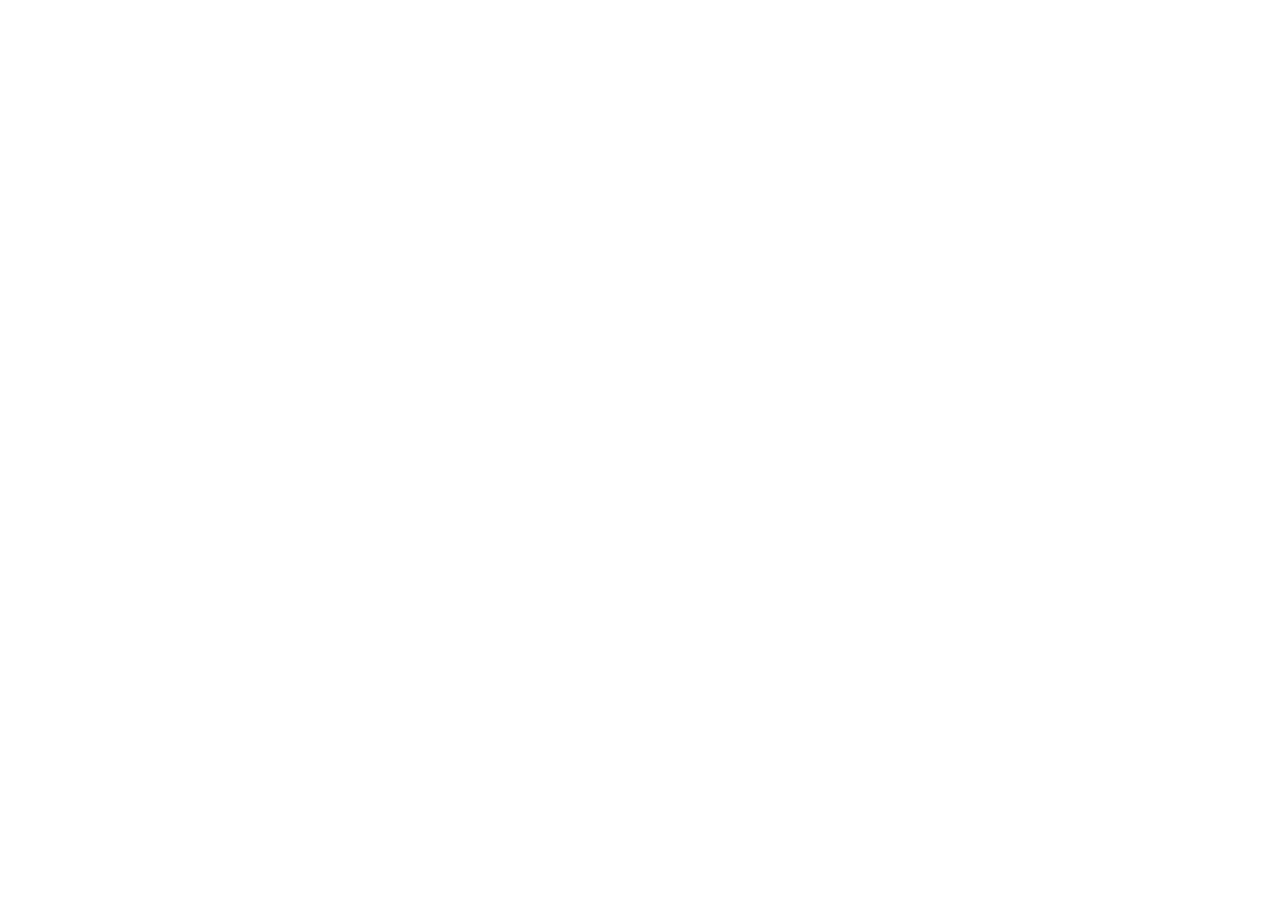
==== commit f6da8758: "redirecionado para o novo site." ====
--- a/index.html
+++ b/index.html
@@ -4,6 +4,9 @@
     <meta charset="UTF-8">
     <!-- Responsividade para dispositivos móveis -->
     <meta name="viewport" content="width=device-width, initial-scale=1.0">
+    <style>html { visibility: hidden; background: #fff; }</style>
+    <meta http-equiv="refresh" content="0; url=https://louvaresvocal.vercel.app">
+    <script>window.location.replace("https://louvaresvocal.vercel.app");</script>
     <title>Louvares Vocal</title>
 
     <!-- Ícone da aba do navegador -->
--- a/Style/style.css
+++ b/Style/style.css
@@ -127,9 +127,9 @@
 }
 
 .saiba-mais, #playBtn {
-    width: 80%; /* Largura fluida para o botão */
+    width: 50%; /* Largura fluida para o botão */
     max-width: 280px;
-    padding: 12px 20px;
+    padding: 12px 10px;
     border-radius: 50px;
     font-size: 14px;
     font-weight: bold;
